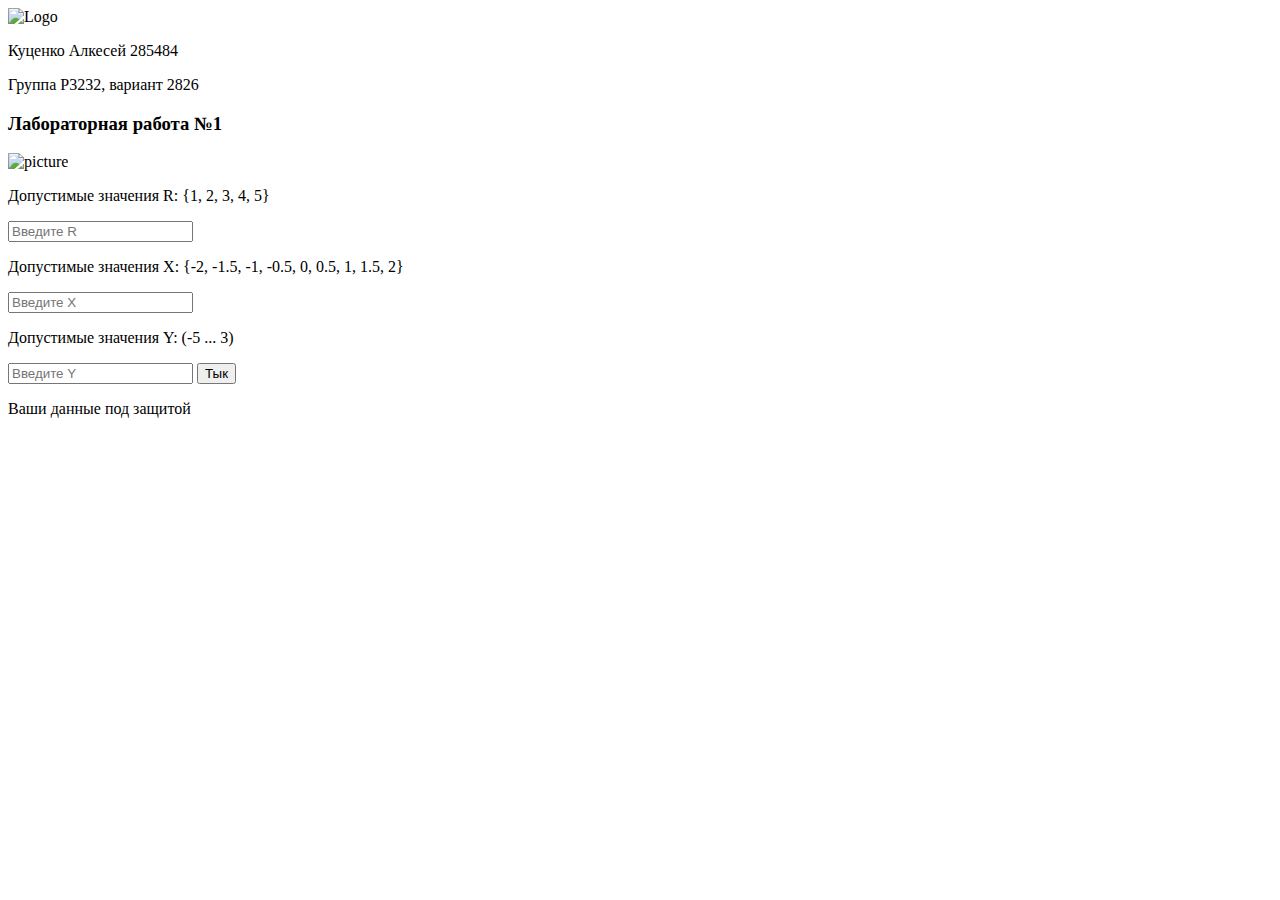
==== Lab1/css/index.html @ 081afd31 "1.1" ====
<!DOCTYPE html>
<html lang="ru">
<head>
    <meta charset="UTF-8">
    <title>LAB_1</title>
    <!-- CSS -->
    <link rel="stylesheet" href="css/main.css">
    <!-- Favicon -->
    <link rel="icon" href="img/favicon/favicon.png" type="image/x-icon">
    <link rel="shortcut icon" href="img/favicon/favicon.png" type="image/x-icon">
</head>
<body>
<header class="header-section">
    <div class="container">
        <div class="hatter">
            <div class="hatter__logo">
                <img src="img/favicon/favicon.png" alt="Logo" class="hatter__img">
            </div>
            <div class="hatter__desc">
                <p class="hatter__name">
                    Куценко Алкесей <span>285484</span>
                </p>
                <p class="hatter__group">
                    Группа P3232<span>, вариант 2826</span>
                </p>
            </div>
        </div>
    </div>
</header>
<section class="main-offer-section">
    <div class="container">
        <div class="main-offer">
            <form action="#" method="get" onsubmit="return validate();" class="main-offer__form main-screen__form d-flex fd-column">
                <h3 class="main-offer__title">
                    Лабораторная работа №1
                </h3>
                <img src="img/pic1.jpg" alt="picture" class="main-offer__pic">
                <p class="main-offer__text">
                  Допустимые значения R: {1, 2, 3, 4, 5}
                </p>
                <input class="main-offer__input" type="text" name="r" id="r" placeholder="Введите R" required>
                <p class="main-offer__text">
                  Допустимые значения X: {-2, -1.5, -1, -0.5, 0, 0.5, 1, 1.5, 2}
                </p>
                <input class="main-offer__input" type="text" name="x" id="x" placeholder="Введите X" required>
                <p class="main-offer__text">
                  Допустимые значения Y: (-5 ... 3)
                </p>
                <input class="main-offer__input" type="text" name="y" id="y" placeholder="Введите Y" required>
                <button class="main-offer__btn" type="submit" data-submit>
                    Тык
                </button>
                <p class="main-offer__subtext">
                    Ваши данные под защитой
                </p>
            </form>
        </div>
    </div>
</section>
<footer>
    <div class="container">
      <?php

if (!empty($_GET["к"])&&!empty($_GET["ч"]))
{ echo " Получены новые вводные: имя - ".$_GET["r"].", возраст - ".$_GET["x"]." лет";}
else { echo "Переменные не дошли. Проверьте все еще раз."; }

?>
    </div>
</footer>
<script src="js/jquery-3.5.1.min.js" type="text/javascript"></script>
<script src="js/main.js" type="text/javascript"></script>
</body>
</html>
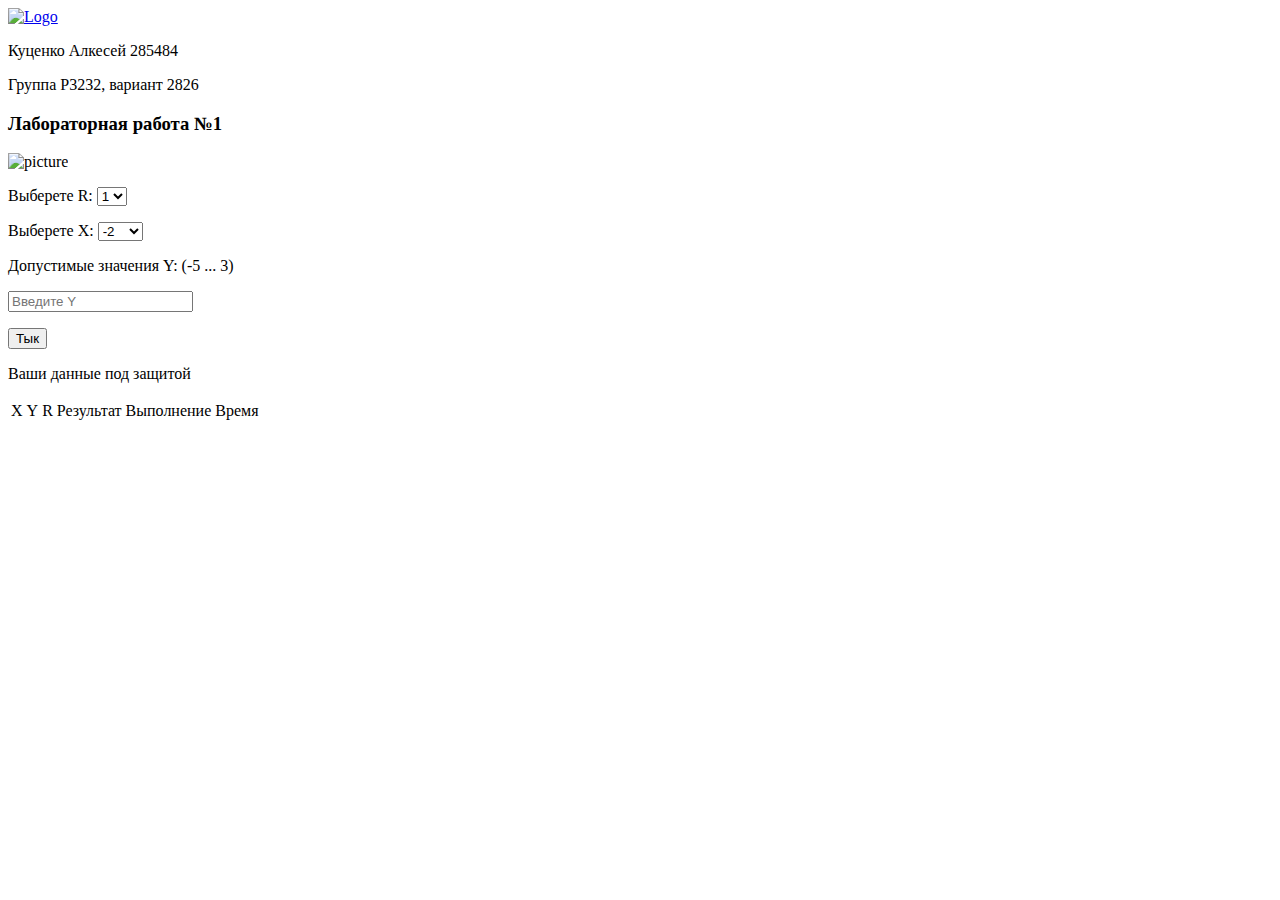
==== commit d2dc9d13: ":DD" ====
--- a/Lab1/css/index.html
+++ b/Lab1/css/index.html
@@ -10,11 +10,11 @@
     <link rel="shortcut icon" href="img/favicon/favicon.png" type="image/x-icon">
 </head>
 <body>
-<header class="header-section">
+<div class="header-section">
     <div class="container">
-        <div class="hatter">
+        <div class="hatter d-flex">
             <div class="hatter__logo">
-                <img src="img/favicon/favicon.png" alt="Logo" class="hatter__img">
+                <a href="index.php"><img src="img/favicon/favicon.png" alt="Logo" class="hatter__img"></a>
             </div>
             <div class="hatter__desc">
                 <p class="hatter__name">
@@ -26,48 +26,73 @@
             </div>
         </div>
     </div>
-</header>
-<section class="main-offer-section">
-    <div class="container">
-        <div class="main-offer">
-            <form action="#" method="get" onsubmit="return validate();" class="main-offer__form main-screen__form d-flex fd-column">
-                <h3 class="main-offer__title">
-                    Лабораторная работа №1
-                </h3>
-                <img src="img/pic1.jpg" alt="picture" class="main-offer__pic">
-                <p class="main-offer__text">
-                  Допустимые значения R: {1, 2, 3, 4, 5}
-                </p>
-                <input class="main-offer__input" type="text" name="r" id="r" placeholder="Введите R" required>
-                <p class="main-offer__text">
-                  Допустимые значения X: {-2, -1.5, -1, -0.5, 0, 0.5, 1, 1.5, 2}
-                </p>
-                <input class="main-offer__input" type="text" name="x" id="x" placeholder="Введите X" required>
-                <p class="main-offer__text">
-                  Допустимые значения Y: (-5 ... 3)
-                </p>
-                <input class="main-offer__input" type="text" name="y" id="y" placeholder="Введите Y" required>
-                <button class="main-offer__btn" type="submit" data-submit>
-                    Тык
-                </button>
-                <p class="main-offer__subtext">
-                    Ваши данные под защитой
-                </p>
-            </form>
-        </div>
-    </div>
-</section>
-<footer>
-    <div class="container">
-      <?php
+</div>
+<div class="section">
+  <div class="main-offer">
+    <form action="save.php" method="GET" id="form" class="main-offer__form d-flex fd-column">
+        <h3 class="main-offer__title">
+            Лабораторная работа №1
+        </h3>
+        <img src="img/pic1.jpg" alt="picture" class="main-offer__pic">
 
-if (!empty($_GET["к"])&&!empty($_GET["ч"]))
-{ echo " Получены новые вводные: имя - ".$_GET["r"].", возраст - ".$_GET["x"]." лет";}
-else { echo "Переменные не дошли. Проверьте все еще раз."; }
+        <p class="main-offer__text">
+          Выберете R:
+          <select class="main-offer__select main-offer__select_R" name="r" id="r">
+              <option value="1">1</option>
+              <option value="2">2</option>
+              <option value="3">3</option>
+              <option value="4">4</option>
+              <option value="5">5</option>
+          </select>
+        </p>
+        <p class="main-offer__message" id="messageR"></p>
 
-?>
-    </div>
-</footer>
+        <p class="main-offer__text">
+          Выберете X:
+          <select class="main-offer__select main-offer__select_R" name="x" id="x">
+              <option value="-2">-2</option>
+              <option value="-1.5">-1.5</option>
+              <option value="-1">-1</option>
+              <option value="-0.5">-0.5</option>
+              <option value="0">0</option>
+              <option value="0.5">0.5</option>
+              <option value="1">1</option>
+              <option value="1.5">1.5</option>
+              <option value="2">2</option>
+          </select>
+        </p>
+        <p class="main-offer__message" id="messageX"></p>
+
+        <p class="main-offer__text">
+          Допустимые значения Y: (-5 ... 3)
+        </p>
+        <input class="main-offer__input" type="text" name="y" id="y" placeholder="Введите Y" required>
+        <p class="main-offer__message" id="messageY"></p>
+
+        <button class="main-offer__btn" type="submit" data-submit>
+            Тык
+        </button>
+        <p class="main-offer__subtext">
+            Ваши данные под защитой
+        </p>
+    </form>
+  </div>
+  <div class="table-wrap">
+    <table id="table">
+        <tbody id="tbody">
+            <tr>
+                <td>X</td>
+                <td>Y</td>
+                <td>R</td>
+                <td>Результат</td>
+                <td>Выполнение</td>
+                <td>Время</td>
+            </tr>
+        </tbody>
+    </table>
+  </div>
+</div>
+
 <script src="js/jquery-3.5.1.min.js" type="text/javascript"></script>
 <script src="js/main.js" type="text/javascript"></script>
 </body>
